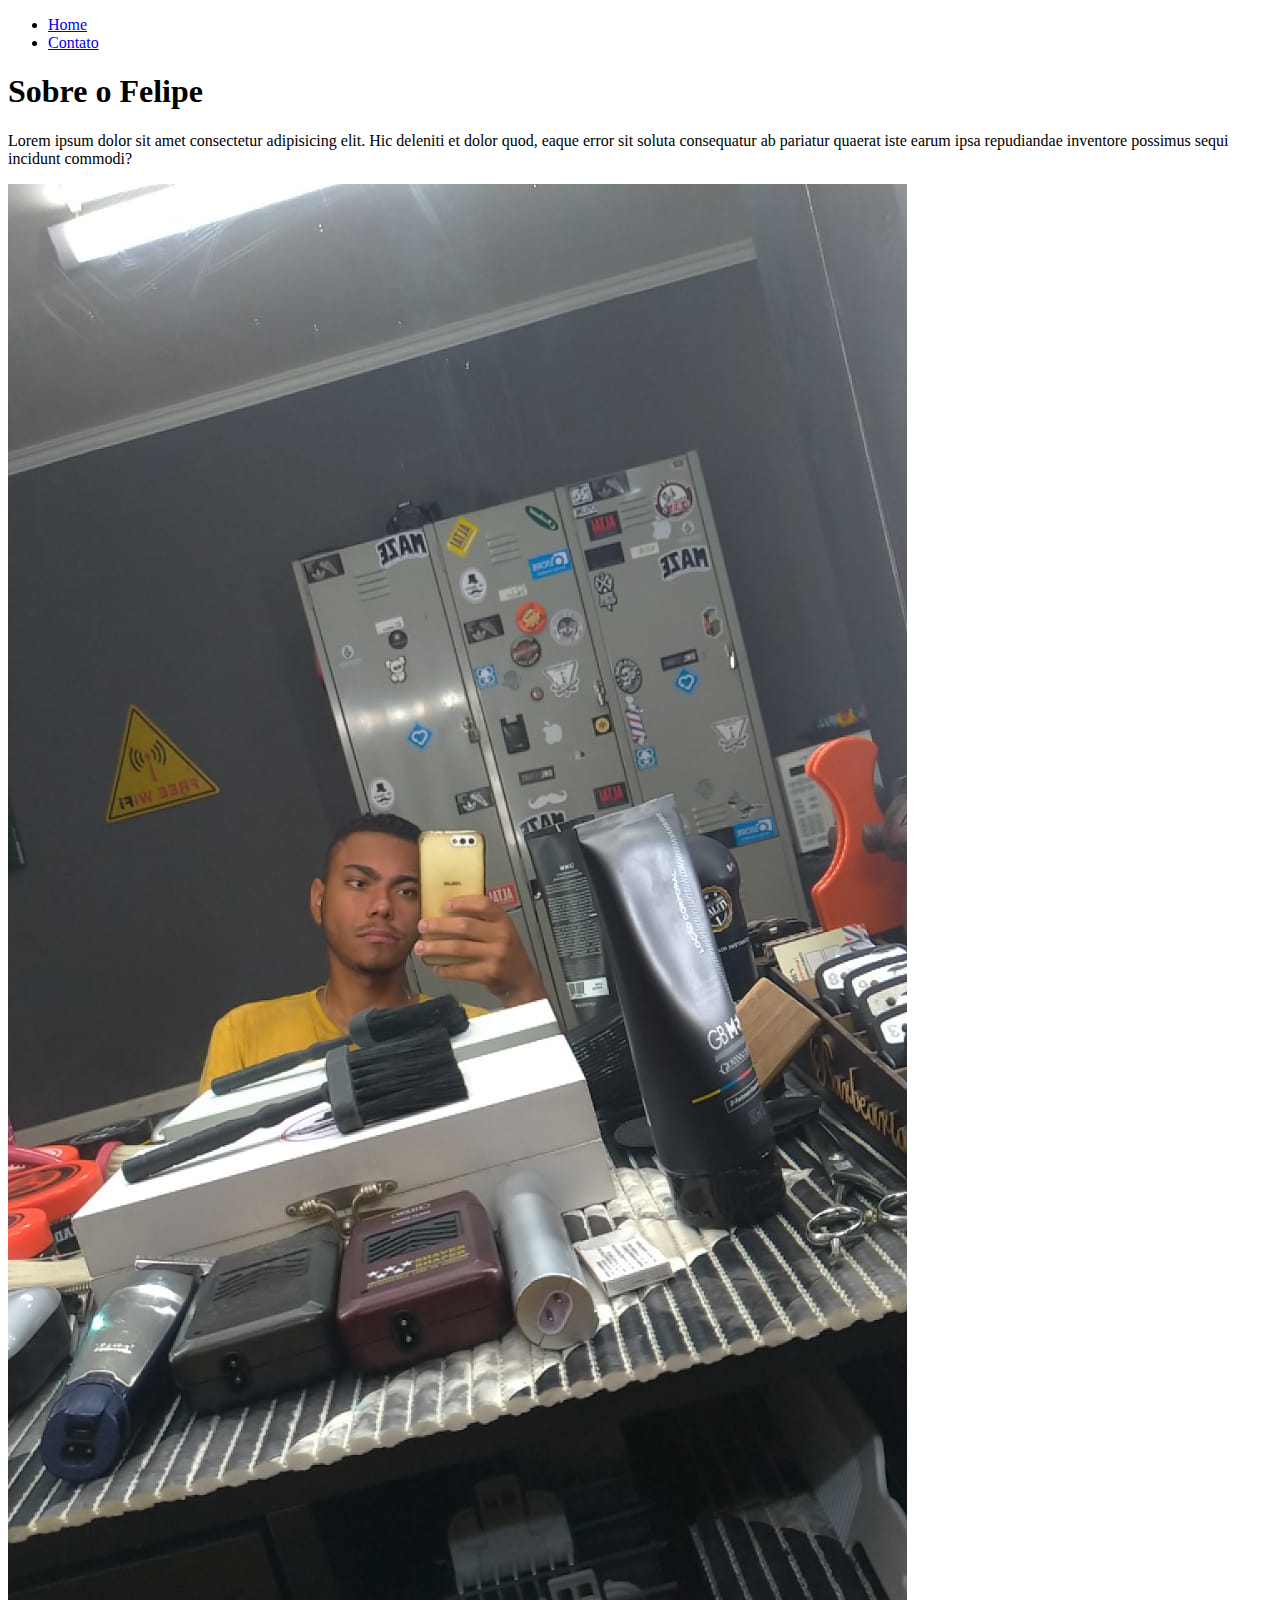
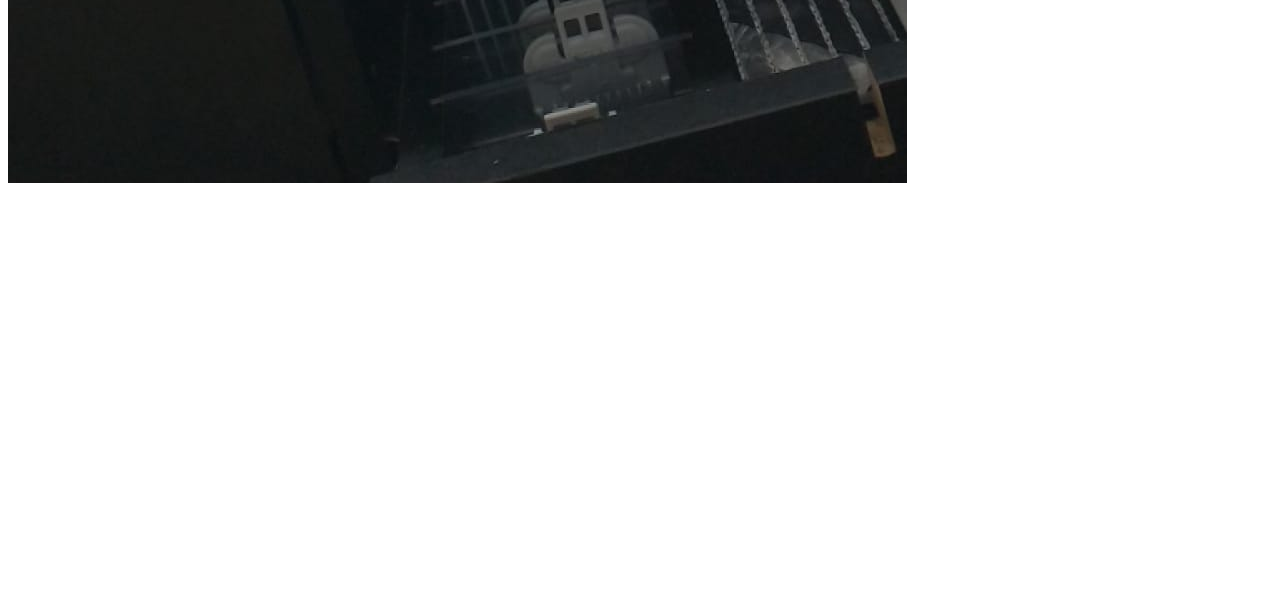
==== index.html @ 56090c19 "Primeiro commit HTML" ====
<!DOCTYPE html>
<html lang="pt-br">
<head>
    <meta charset="UTF-8">
    <meta http-equiv="X-UA-Compatible" content="IE=edge">
    <meta name="viewport" content="width=device-width, initial-scale=1.0">
    <title>Meu Perfil</title>
</head>
<body>
    <ul>
        <li>
            <a href="index.html">Home</a>
        </li>
        <li>
            <a href="contato.html">Contato</a>
        </li>
    </ul>

    <h1>Sobre o Felipe</h1>
    <p>
        Lorem ipsum dolor sit amet consectetur adipisicing elit. Hic deleniti et dolor quod, eaque error sit soluta consequatur ab pariatur quaerat iste earum ipsa repudiandae inventore possimus sequi incidunt commodi?
    </p>
    <img src="assets/img/WhatsApp Image 2021-11-23 at 13.02.17.jpeg" alt="Foto do criador">

    <iframe width="731" height="411" src="https://www.youtube.com/embed/vAcwBnJ4E3A" title="YouTube video player" frameborder="0" allow="accelerometer; autoplay; clipboard-write; encrypted-media; gyroscope; picture-in-picture" allowfullscreen></iframe>
</body>
</html>
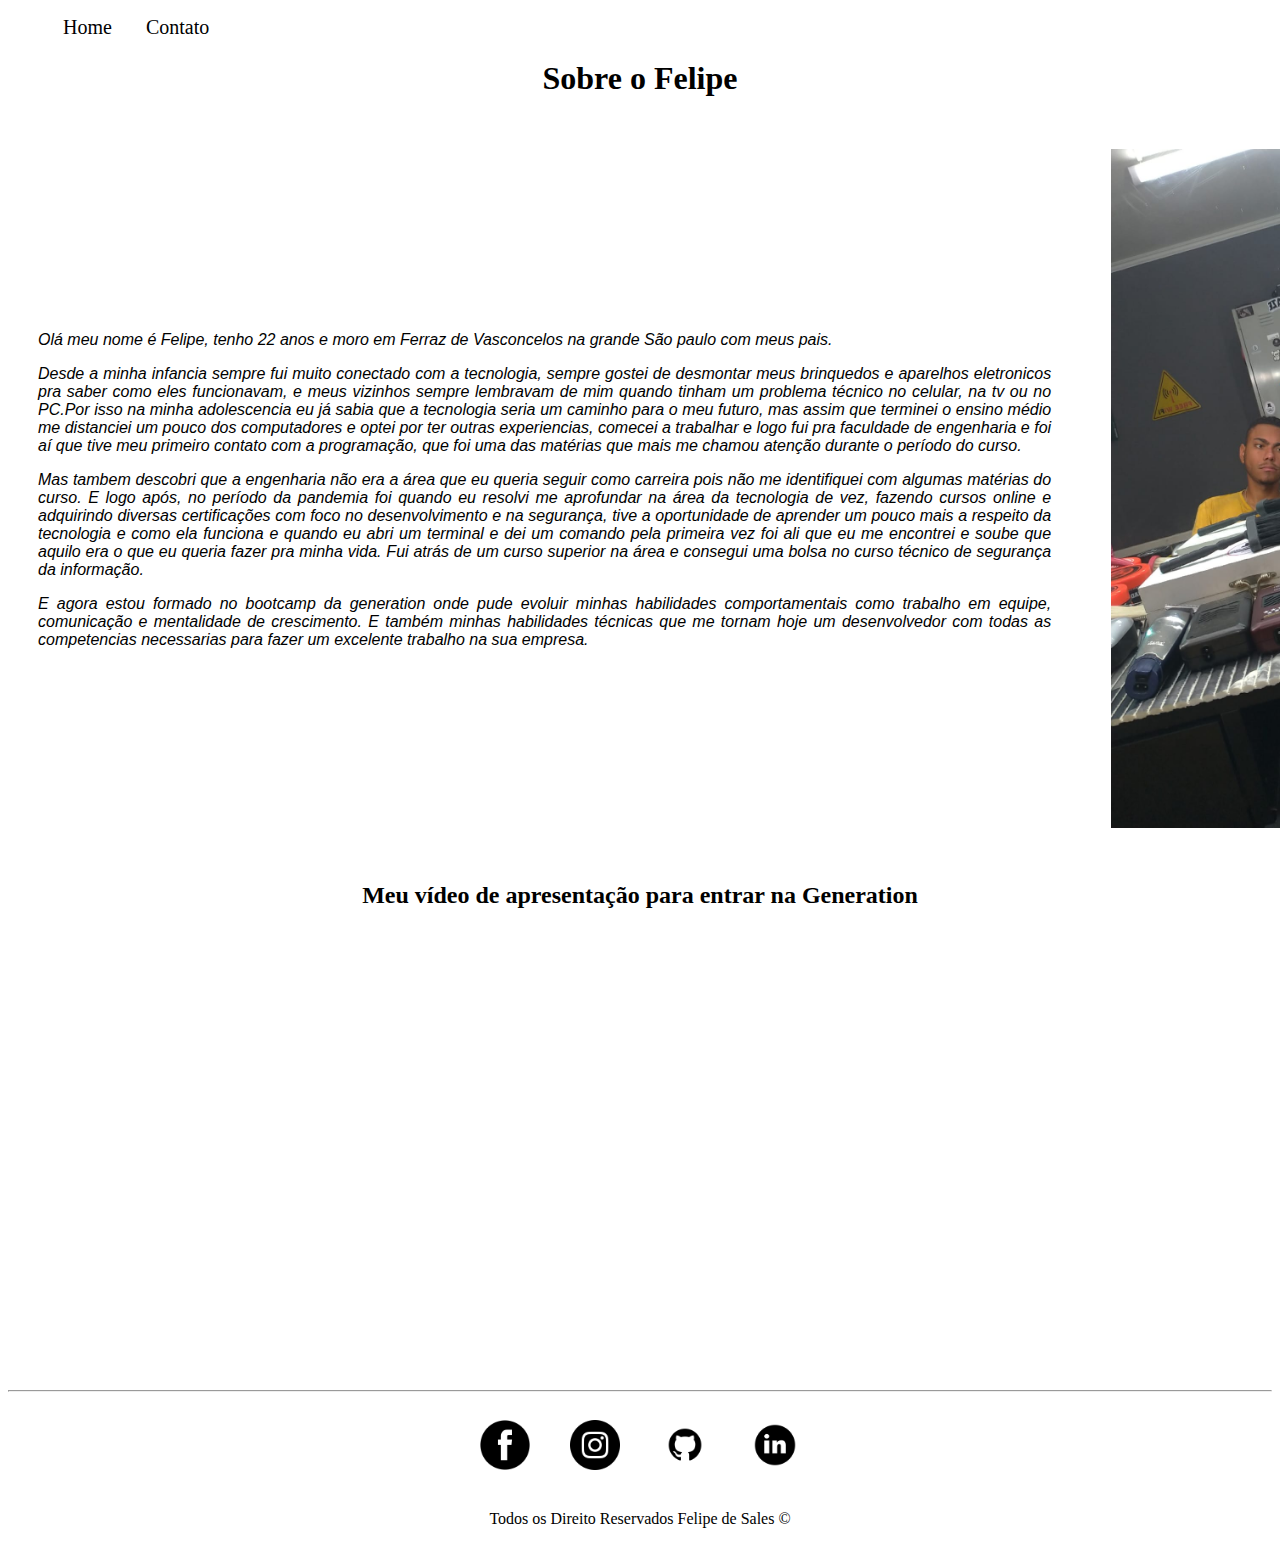
==== commit 7067630b: "Estilizando com CSS" ====
--- a/index.html
+++ b/index.html
@@ -5,9 +5,11 @@
     <meta http-equiv="X-UA-Compatible" content="IE=edge">
     <meta name="viewport" content="width=device-width, initial-scale=1.0">
     <title>Meu Perfil</title>
+
+    <link rel="stylesheet" href="assets/css/style.css">
 </head>
 <body>
-    <ul>
+    <ul id="menu">
         <li>
             <a href="index.html">Home</a>
         </li>
@@ -16,12 +18,59 @@
         </li>
     </ul>
 
-    <h1>Sobre o Felipe</h1>
-    <p>
-        Lorem ipsum dolor sit amet consectetur adipisicing elit. Hic deleniti et dolor quod, eaque error sit soluta consequatur ab pariatur quaerat iste earum ipsa repudiandae inventore possimus sequi incidunt commodi?
-    </p>
-    <img src="assets/img/WhatsApp Image 2021-11-23 at 13.02.17.jpeg" alt="Foto do criador">
+    <h1 class="center">Sobre o Felipe</h1>
+    
+    <div class="container">
+        <div class="p-30">
+            <p class="justify">
+                Olá meu nome é Felipe, tenho 22 anos e moro em Ferraz de Vasconcelos na grande São paulo com meus pais.
+            </p>
+            <p class="justify">
+                Desde a minha infancia sempre fui muito conectado com a tecnologia, sempre gostei de desmontar meus brinquedos e aparelhos eletronicos pra saber como eles funcionavam, e meus vizinhos sempre lembravam de mim quando tinham um problema técnico no celular, na tv ou no PC.Por isso na minha adolescencia eu já sabia que a tecnologia seria um caminho para o meu futuro, mas assim que terminei o ensino médio me distanciei um pouco dos computadores e optei por ter outras experiencias, comecei a trabalhar e logo fui pra faculdade de engenharia e foi aí que tive meu primeiro contato com a programação,  que foi uma das matérias que mais me chamou atenção durante o período do curso.
+            </p>
+            <p class="justify">
+                Mas tambem descobri que a engenharia não era a área que eu queria seguir como carreira pois não me identifiquei com algumas matérias do curso. E logo após, no período da pandemia foi quando eu resolvi me aprofundar na área da tecnologia de vez, fazendo cursos online e adquirindo diversas certificações com foco no desenvolvimento e na segurança, tive a oportunidade de aprender um pouco mais a respeito da tecnologia e como ela funciona e quando eu abri um terminal e dei um comando pela primeira vez foi ali que eu me encontrei e soube que aquilo era o que eu queria fazer pra minha vida. Fui atrás de um curso superior na área e consegui uma bolsa no curso técnico de segurança da informação.
+            </p>
+            <p class="justify">
+                E agora estou formado no bootcamp da generation onde pude evoluir minhas habilidades comportamentais como trabalho em equipe, comunicação e mentalidade de crescimento. E também minhas habilidades técnicas que me tornam hoje um desenvolvedor com todas as competencias necessarias para fazer um excelente trabalho na sua empresa.
+            </p>
+        </div>
 
-    <iframe width="731" height="411" src="https://www.youtube.com/embed/vAcwBnJ4E3A" title="YouTube video player" frameborder="0" allow="accelerometer; autoplay; clipboard-write; encrypted-media; gyroscope; picture-in-picture" allowfullscreen></iframe>
+        <div>
+            <img class ="br-50 size-image p-30" src="assets/img/WhatsApp Image 2021-11-23 at 13.02.17.jpeg" alt="Foto do criador">
+        </div>
+        
+    </div>
+
+    <h2 class="center">
+        Meu vídeo de apresentação para entrar na Generation
+    </h2>
+
+    <div class="container mb">
+        <iframe width="731" height="411" src="https://www.youtube.com/embed/vAcwBnJ4E3A" title="YouTube video player" frameborder="0" allow="accelerometer; autoplay; clipboard-write; encrypted-media; gyroscope; picture-in-picture" allowfullscreen></iframe>
+    </div>
+    <hr>
+    <footer>
+
+        <div class="container">
+            <a href="" target="_blank">
+                <img class="tam" src="assets/img/facebbok.png" alt="Link do perfil">
+            </a>
+            <a href=""target="_blank">
+                <img class="tam" src="assets/img/instagram.png" alt="Link do perfil">
+            </a>
+            <a href=""target="_blank">
+                <img class="tam" src="assets/img/github.png" alt="Link do perfil">
+            </a>
+            <a href=""target="_blank">
+                <img class="tam" src="assets/img/linkedin.png" alt="Link do perfil">
+            </a>
+        </div>
+
+        <p class="center">
+            Todos os Direito Reservados Felipe de Sales &copy;
+        </p>
+        
+    </footer>
 </body>
 </html>--- a/assets/css/style.css
+++ b/assets/css/style.css
@@ -0,0 +1,62 @@
+/* Estilos da página index.HTML */
+
+.center{
+    text-align: center;
+}
+
+.justify{
+    text-align: justify;
+    font-style:oblique;
+    font-family:Verdana, Geneva, Tahoma, sans-serif
+    
+}
+.container{
+    display: flex;
+    flex-flow: row;
+    justify-content: center;
+    align-items: center;
+}
+
+#menu li {
+    display: inline;
+    padding: 15px;    
+    }
+
+#menu li a {
+    text-decoration: none;
+    color:black;
+    font-size: 20px;
+}
+
+#menu li a:hover {
+    color:darkgray;
+}
+
+.p-30 {
+    padding: 30px;
+}
+
+.br-50 {
+    border-radius: 0%;
+}
+.wh {
+    width: 600px;
+    height: 600px;
+}
+
+.tam {
+    width: 50px;
+    height: 50px;
+    padding: 20px;
+}
+.mb {
+    margin-bottom:50px;
+}
+
+.size-image{
+    width: 200%;
+}
+/* Estilos da página contato.HTML */
+.ml-50{
+    margin-left: 50px;
+}